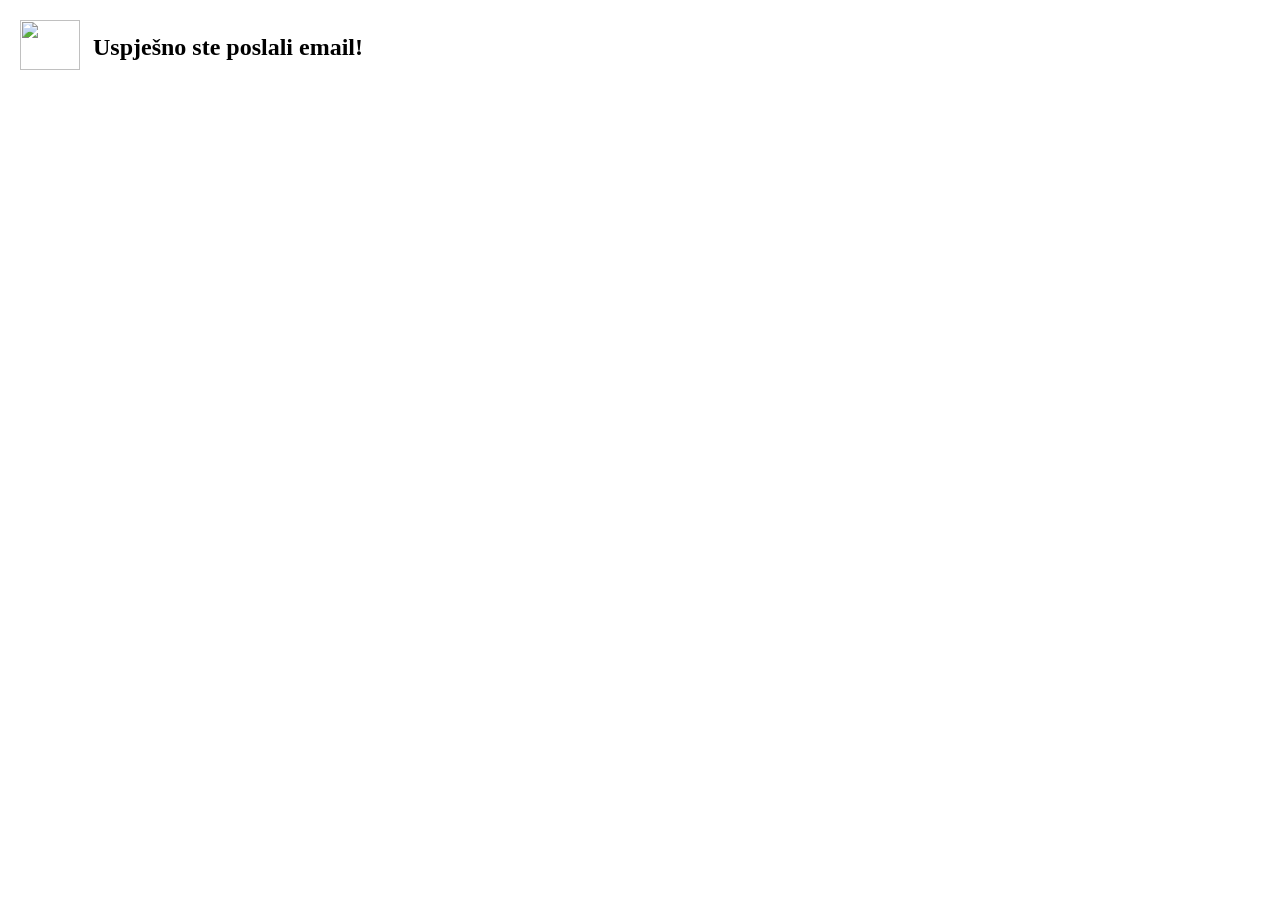
==== ZavršniRad/HtmlPage1.html @ 36eee790 "v2" ====
﻿<!DOCTYPE html>
<html>
<head>
    <title></title>
	<meta charset="utf-8" />
</head>
<body>
    <table>
        <tr>
            <td style="padding:10px 10px 10px 10px"><img src="https://cdn0.iconfinder.com/data/icons/thin-communication-messaging/24/thin-0320_email_mail_post_card_sent_successful-512.png" width="60" height="50" /></td>
            <td style="text-align:center"><h2>Uspješno ste poslali email!</h2></td>
        </tr>
    </table>
    
 


</body>
</html>
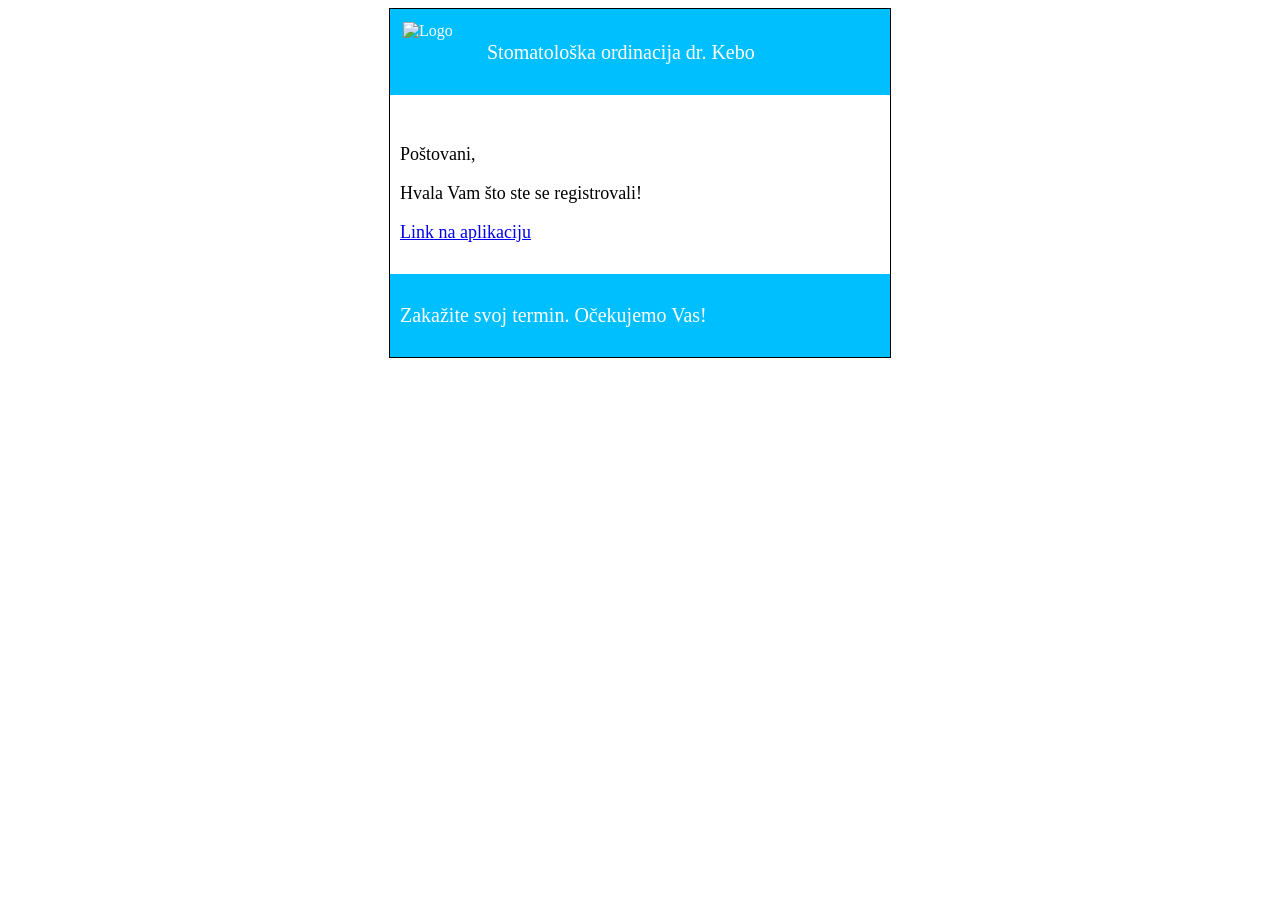
==== commit d469f593: "version2" ====
--- a/ZavršniRad/HtmlPage1.html
+++ b/ZavršniRad/HtmlPage1.html
@@ -5,14 +5,31 @@
 	<meta charset="utf-8" />
 </head>
 <body>
-    <table>
-        <tr>
-            <td style="padding:10px 10px 10px 10px"><img src="https://cdn0.iconfinder.com/data/icons/thin-communication-messaging/24/thin-0320_email_mail_post_card_sent_successful-512.png" width="60" height="50" /></td>
-            <td style="text-align:center"><h2>Uspješno ste poslali email!</h2></td>
-        </tr>
-    </table>
-    
- 
+    <div style="margin:0 auto;width:500px;border:1px solid black">
+        <div style="background-color:deepskyblue;color:white">
+            <table>
+                <tr>
+                    <td><img src="http://totsabout.co.uk/wp-content/uploads/tooth.png" alt="Logo" title="Logo" style="display:block;float:left;padding:10px 10px" width="70" height="60" /></td>
+                    <td style="font-size:20px">Stomatološka ordinacija dr. Kebo</td>
+                </tr>
+            </table>
+
+        </div>
+
+        <div style="background-color:white;font-size:18px;color:black;padding:10px 10px 10px 10px">
+            <br />
+            
+            <p>Poštovani,</p>
+            <p>Hvala Vam što ste se registrovali!</p>
+            <a href="http://medina-lalic.app.fit.ba" target="_blank">Link na aplikaciju</a>
+            <br /><br />
+        </div>
+
+        <div style="background-color:deepskyblue;color:white;padding:10px 10px 10px 10px;font-size:20px">
+            <p>Zakažite svoj termin. Očekujemo Vas!</p>
+        </div>
+
+    </div>
 
 
 </body>
